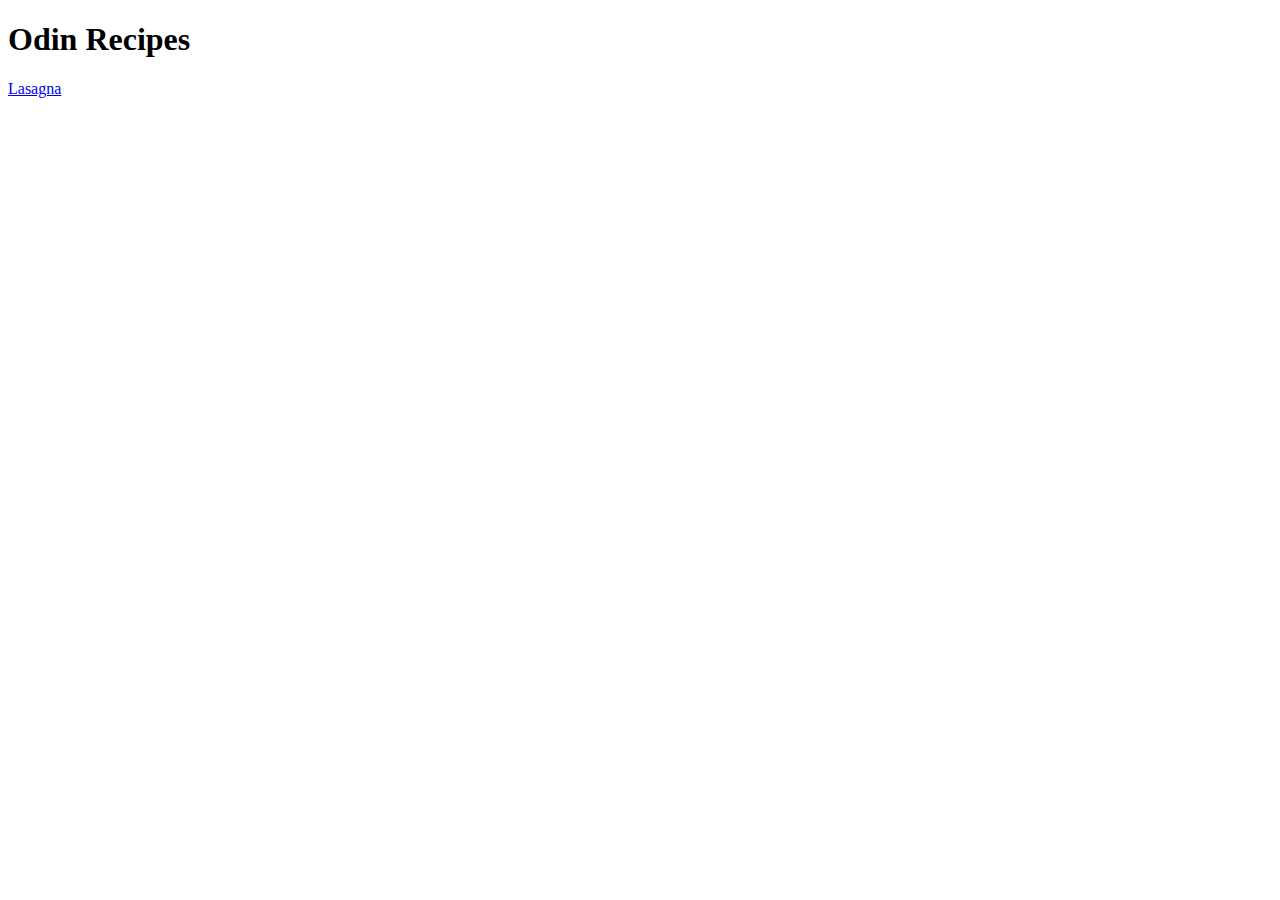
==== index.html @ 1fcd37f7 "Added a relative link to another page. Added image, unordered list, ordered list, completed html set" ====
<!DOCTYPE html>
<html lang="en">
<head>
    <meta charset="UTF-8">
    <meta http-equiv="X-UA-Compatible" content="IE=edge">
    <meta name="viewport" content="width=device-width, initial-scale=1.0">
    <title>Odin Recipes</title>
</head>
<body>
    <h1>Odin Recipes</h1>
    <a href="recipes/lasagna.html">Lasagna</a>
</body>
</html>
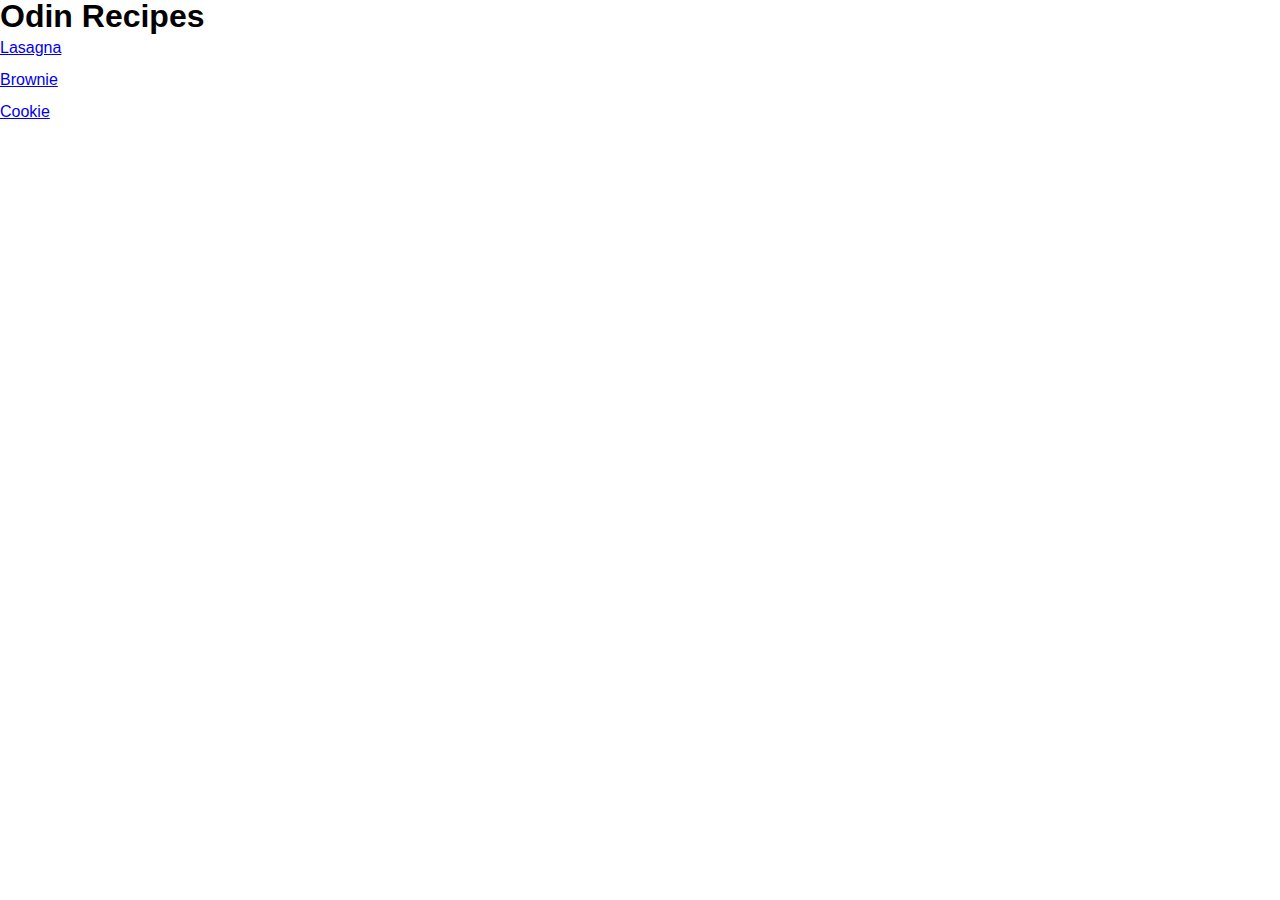
==== commit 9a05e60d: "Added new recipes, Added style sheet to root page, added basic style to root page" ====
--- a/index.html
+++ b/index.html
@@ -5,9 +5,15 @@
     <meta http-equiv="X-UA-Compatible" content="IE=edge">
     <meta name="viewport" content="width=device-width, initial-scale=1.0">
     <title>Odin Recipes</title>
+    <link rel="stylesheet" href="style.css">
 </head>
 <body>
     <h1>Odin Recipes</h1>
-    <a href="recipes/lasagna.html">Lasagna</a>
+    
+    <ul>
+        <li><a href="./recipes/lasagna.html">Lasagna</a></li>
+        <li><a href="./recipes/brownie.html">Brownie</a></li>
+        <li><a href="./recipes/cookie.html">Cookie</a></li>
+    </ul>
 </body>
 </html>--- a/style.css
+++ b/style.css
@@ -0,0 +1,11 @@
+* {
+    box-sizing: border-box;
+    margin: 0;
+    padding: 0;
+}
+
+body {
+    font-family:Arial, Helvetica, sans-serif;
+    line-height: 2rem;
+    color: black;
+}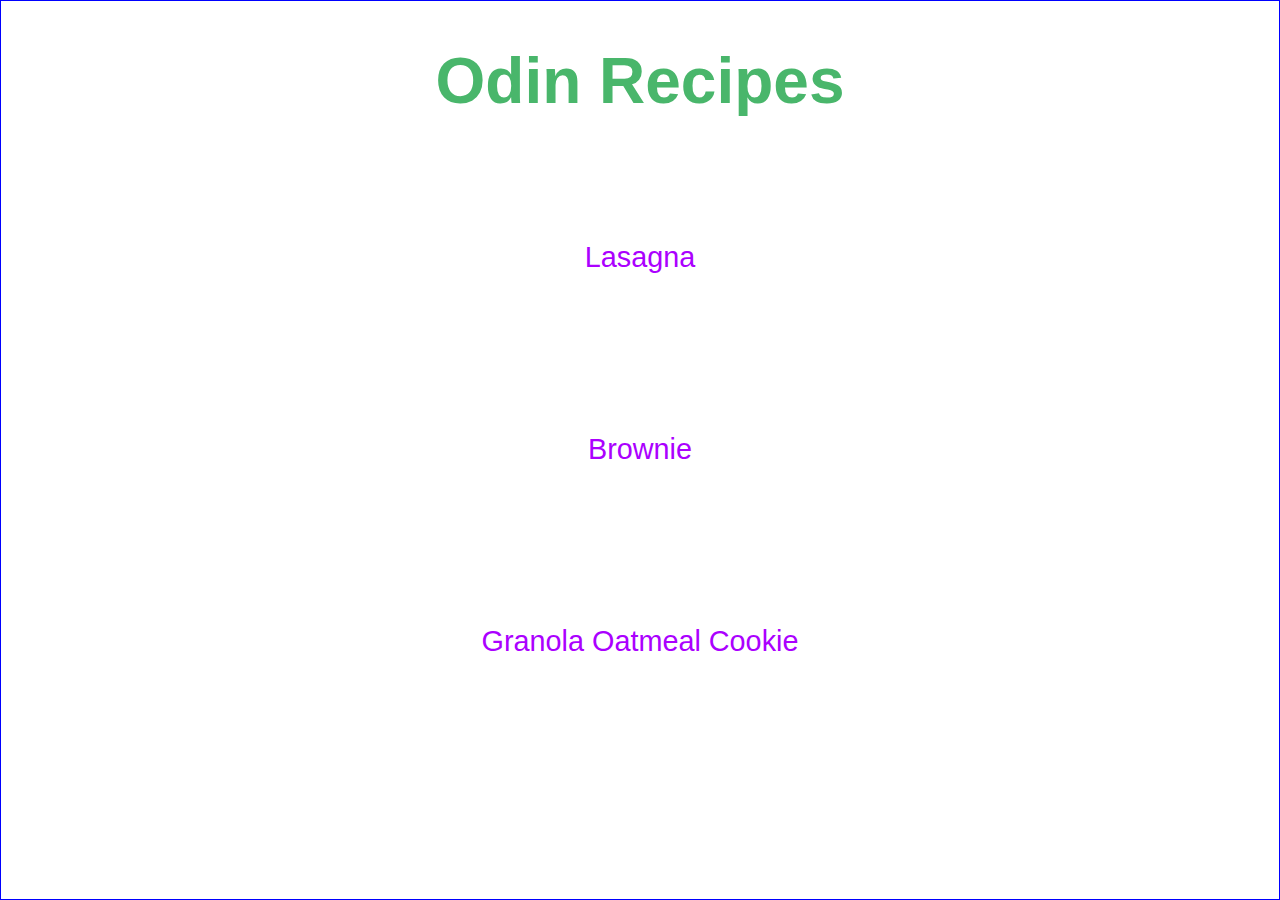
==== commit 34885340: "finished styling root site, added css files to adjacent sites, add basic styling to adjacent sites" ====
--- a/index.html
+++ b/index.html
@@ -9,11 +9,11 @@
 </head>
 <body>
     <h1>Odin Recipes</h1>
-    
+
     <ul>
-        <li><a href="./recipes/lasagna.html">Lasagna</a></li>
-        <li><a href="./recipes/brownie.html">Brownie</a></li>
-        <li><a href="./recipes/cookie.html">Cookie</a></li>
+        <li><p><a class=".one" href="./recipes/lasagna.html">Lasagna</a></p></li>
+        <li><p><a href="./recipes/brownie.html">Brownie</a></p></li>
+        <li><p><a href="./recipes/cookie.html">Granola Oatmeal Cookie</a></p></li>
     </ul>
 </body>
 </html>--- a/style.css
+++ b/style.css
@@ -4,8 +4,44 @@
     padding: 0;
 }
 
+html {
+    height: 100%;
+    border: 1px solid blue;
+}
+
 body {
     font-family:Arial, Helvetica, sans-serif;
     line-height: 2rem;
     color: black;
-}+    font-size: 2rem;
+    height: 100%;
+}
+
+h1 {
+    padding: 4rem;
+    text-align: center;
+    color: #49b66b;
+} 
+
+ul {
+    font-size: 1.8rem;
+    color: #4646B3;
+}
+
+ul li {
+    text-align: center;
+    padding: 5rem;
+}
+
+ul li p {
+    width: 100%;
+}
+
+ul li a {
+    text-decoration: none;
+    color: #AB00FF;
+}
+
+ul li a:hover {
+    color: #4646B3;
+}
